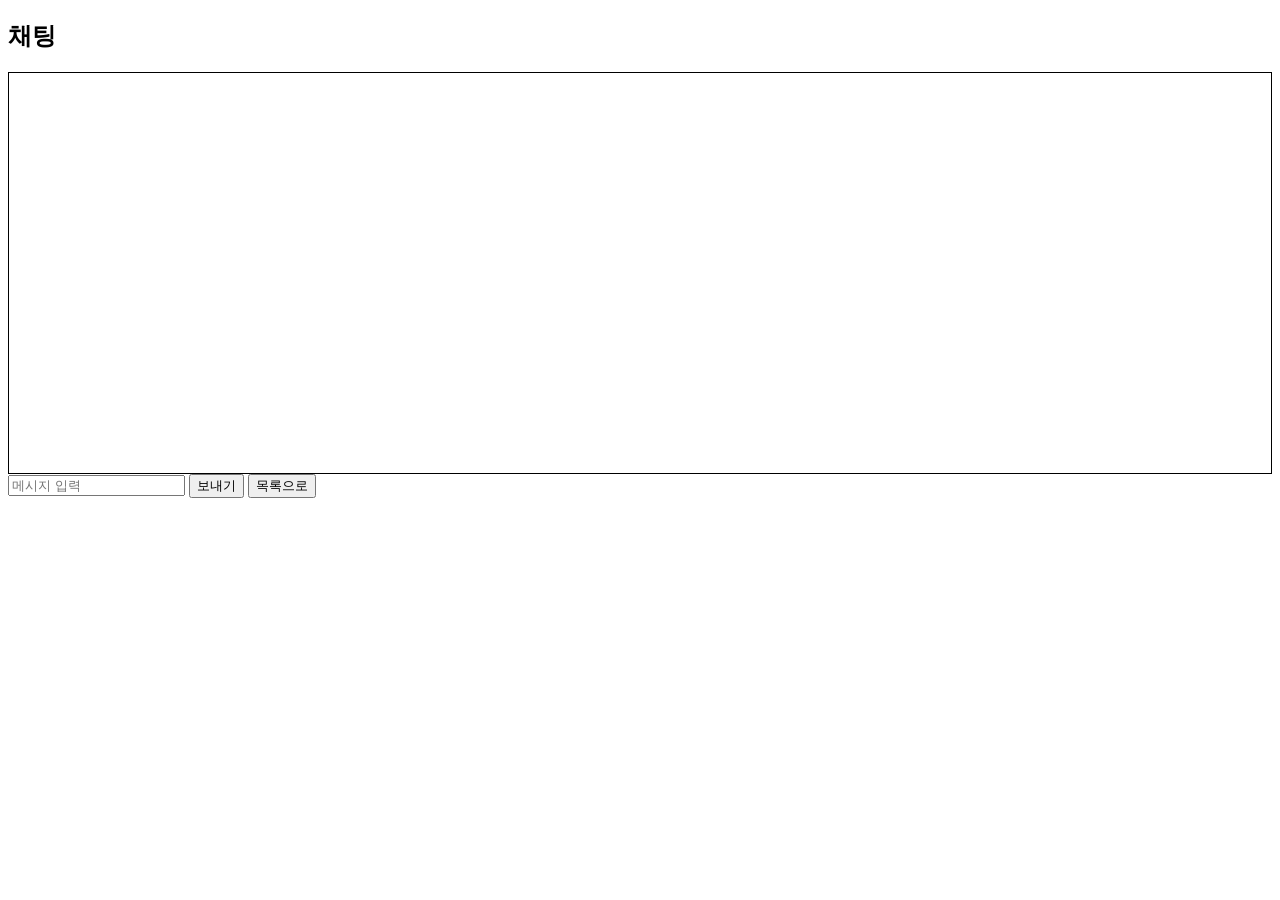
==== chat.html @ d5291e70 "Create chat.html" ====
<!DOCTYPE html>
<html lang="ko">
<head>
<meta charset="UTF-8">
<title>채팅</title>
<link rel="stylesheet" href="style.css">
</head>
<body>
<h2>채팅</h2>
<div id="chat" style="border:1px solid #000; height:400px; overflow:auto;"></div>
<input id="messageInput" type="text" placeholder="메시지 입력">
<button onclick="sendChatMessage()">보내기</button>
<button onclick="location.href='list.html'">목록으로</button>
<script type="module" src="script.js"></script>
</body>
</html>
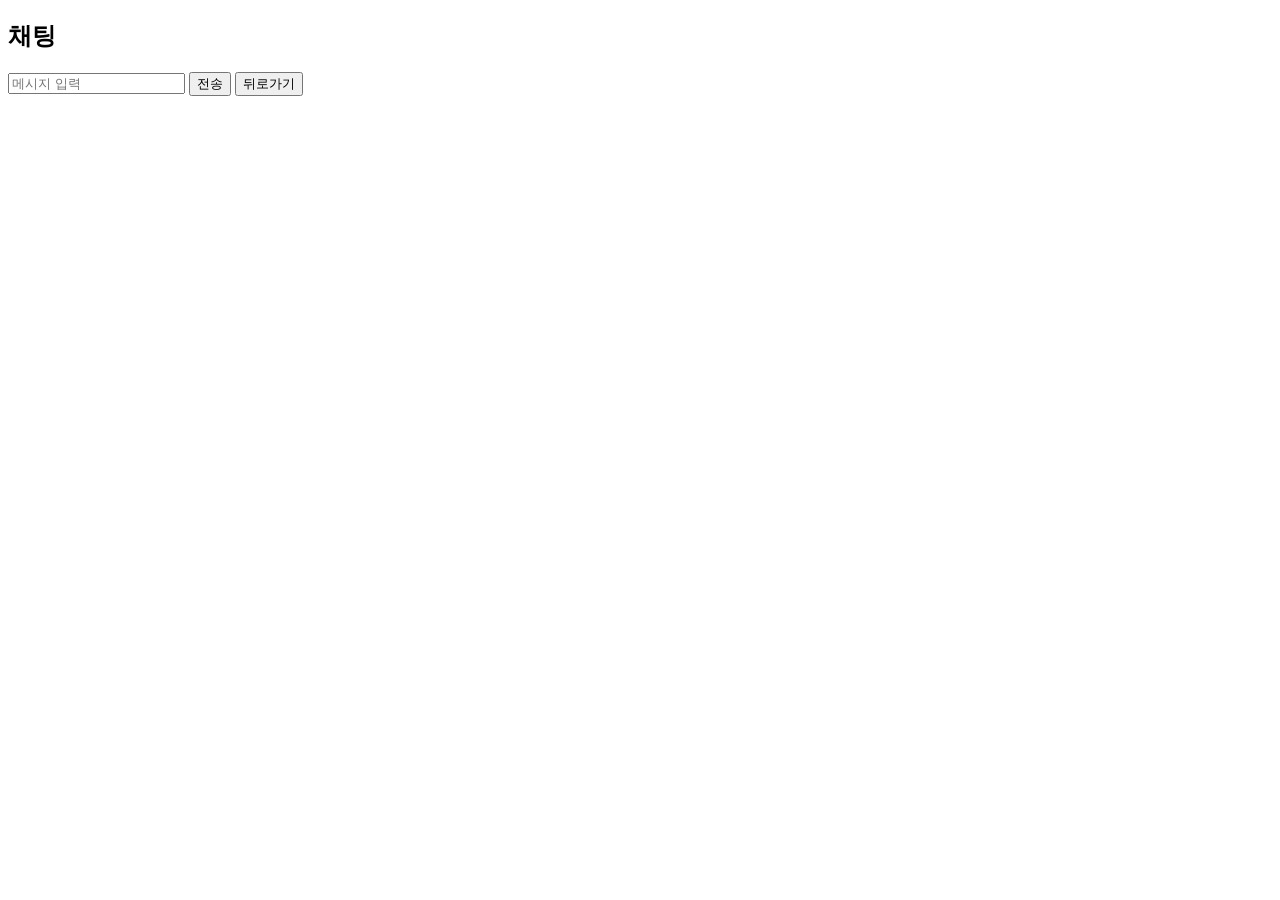
==== commit 9fb344e3: "Update chat.html" ====
--- a/chat.html
+++ b/chat.html
@@ -2,15 +2,16 @@
 <html lang="ko">
 <head>
 <meta charset="UTF-8">
-<title>채팅</title>
-<link rel="stylesheet" href="style.css">
+<title>1:1 채팅</title>
+<link rel="stylesheet" href="chat.css">
 </head>
 <body>
-<h2>채팅</h2>
-<div id="chat" style="border:1px solid #000; height:400px; overflow:auto;"></div>
-<input id="messageInput" type="text" placeholder="메시지 입력">
-<button onclick="sendChatMessage()">보내기</button>
-<button onclick="location.href='list.html'">목록으로</button>
-<script type="module" src="script.js"></script>
+  <h2>채팅</h2>
+  <div id="chat"></div>
+  <input type="text" id="messageInput" placeholder="메시지 입력">
+  <button onclick="sendChatMessage()">전송</button>
+  <button onclick="backToList()">뒤로가기</button>
+
+  <script type="module" src="chat.js"></script>
 </body>
 </html>
